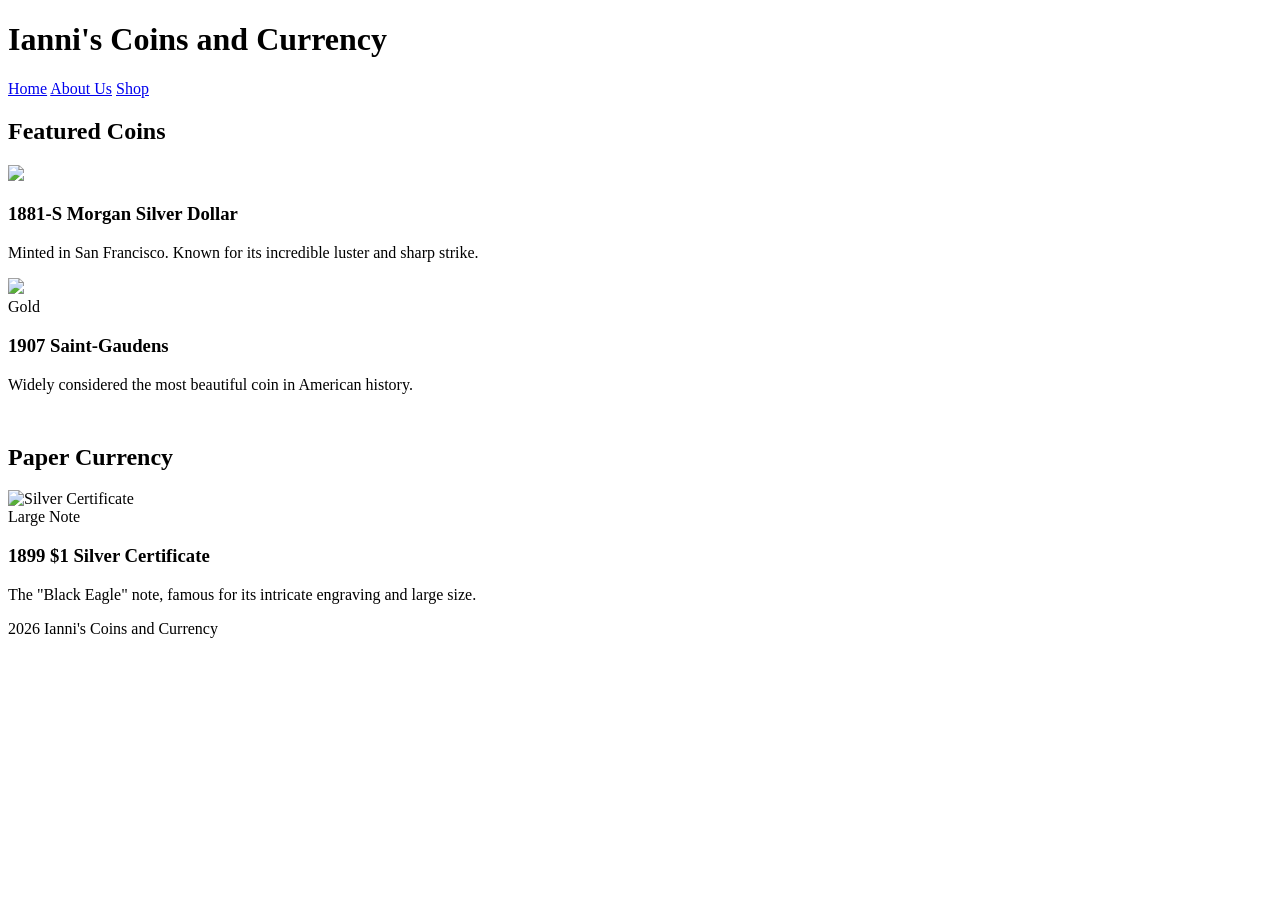
==== index.html @ a603795e "Create index.html" ====
<!DOCTYPE html>
<html lang="en">
<head>
    <meta charset="UTF-8">
    <meta name="viewport" content="width=device-width, initial-scale=1.0">
    <title>Ianni's Coins| Coin & Currency Collection</title>
</head>
<body>

<header>
    <h1>Ianni's Coins and Currency</h1>
</header>

<nav>
    <a href="index.html">Home</a>
    <a href="about.html">About Us</a>
    <a href="Store.html">Shop</a>
</nav>

<div class="container">
    
    <h2 id="coins">Featured Coins</h2>
    <div class="gallery">
        <div class="item-card">
            <img src="1881smorgan.jpg">
            <div class="item-info">
                <h3>1881-S Morgan Silver Dollar</h3>
                <p>Minted in San Francisco. Known for its incredible luster and sharp strike.</p>
            </div>
        </div>

        <div class="item-card">
            <img src="1890morgan.jpg">
            <div class="item-info">
                <span class="tag">Gold</span>
                <h3>1907 Saint-Gaudens</h3>
                <p>Widely considered the most beautiful coin in American history.</p>
            </div>
        </div>
    </div>

    <h2 id="currency" style="margin-top: 50px;">Paper Currency</h2>
    <div class="gallery">
        <div class="item-card">
            <img src="https://via.placeholder.com/300x200?text=Silver+Certificate" alt="Silver Certificate">
            <div class="item-info">
                <span class="tag">Large Note</span>
                <h3>1899 $1 Silver Certificate</h3>
                <p>The "Black Eagle" note, famous for its intricate engraving and large size.</p>
            </div>
        </div>
    </div>

</div>

<footer>
    <p>2026 Ianni's Coins and Currency</p>
</footer>

</body>
</html>
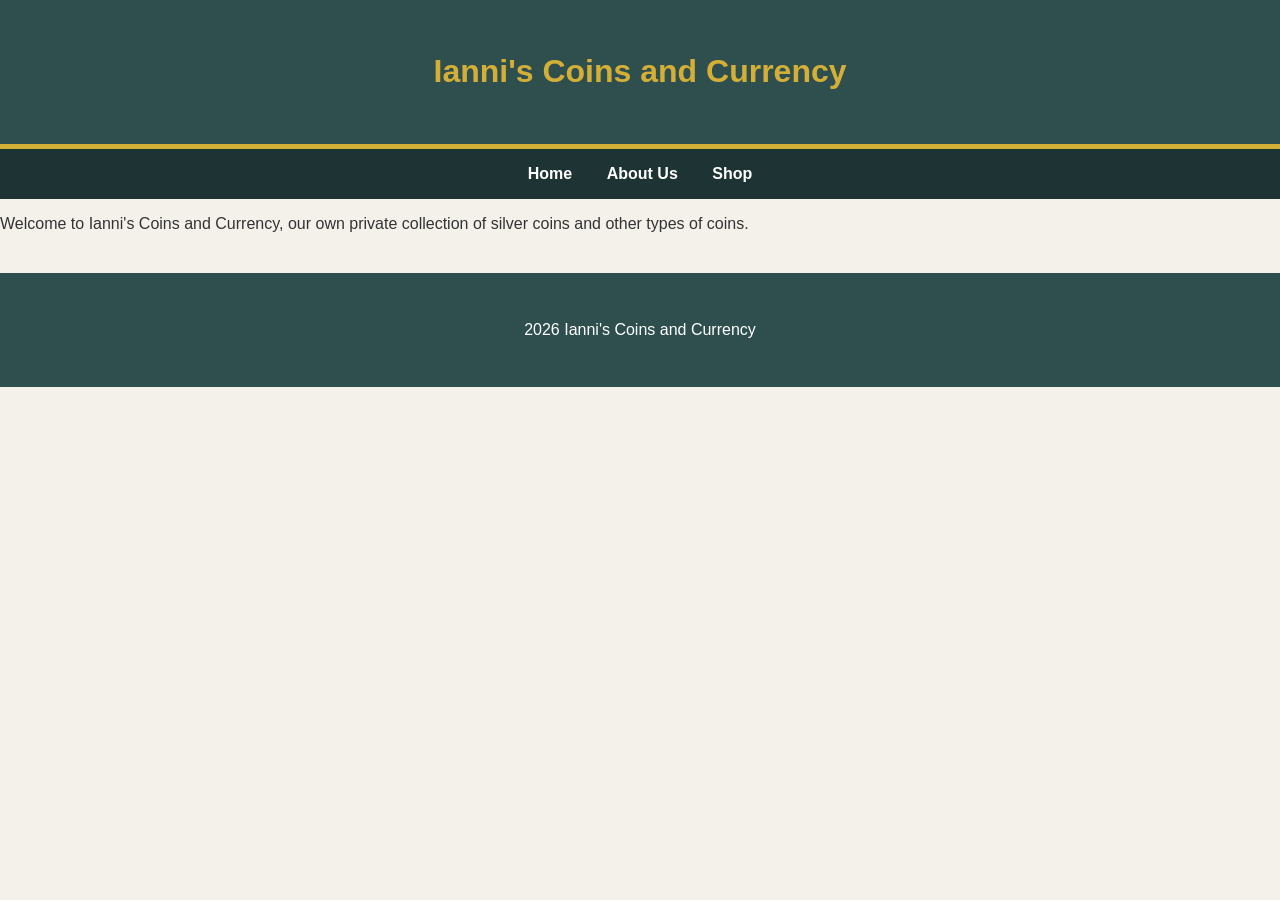
==== commit 2c3d4ec8: "Update index.html" ====
--- a/index.html
+++ b/index.html
@@ -4,6 +4,7 @@
     <meta charset="UTF-8">
     <meta name="viewport" content="width=device-width, initial-scale=1.0">
     <title>Ianni's Coins| Coin & Currency Collection</title>
+    <link rel="stylesheet" href="coinstyles.css">
 </head>
 <body>
 
@@ -16,43 +17,7 @@
     <a href="about.html">About Us</a>
     <a href="Store.html">Shop</a>
 </nav>
-
-<div class="container">
-    
-    <h2 id="coins">Featured Coins</h2>
-    <div class="gallery">
-        <div class="item-card">
-            <img src="1881smorgan.jpg">
-            <div class="item-info">
-                <h3>1881-S Morgan Silver Dollar</h3>
-                <p>Minted in San Francisco. Known for its incredible luster and sharp strike.</p>
-            </div>
-        </div>
-
-        <div class="item-card">
-            <img src="1890morgan.jpg">
-            <div class="item-info">
-                <span class="tag">Gold</span>
-                <h3>1907 Saint-Gaudens</h3>
-                <p>Widely considered the most beautiful coin in American history.</p>
-            </div>
-        </div>
-    </div>
-
-    <h2 id="currency" style="margin-top: 50px;">Paper Currency</h2>
-    <div class="gallery">
-        <div class="item-card">
-            <img src="https://via.placeholder.com/300x200?text=Silver+Certificate" alt="Silver Certificate">
-            <div class="item-info">
-                <span class="tag">Large Note</span>
-                <h3>1899 $1 Silver Certificate</h3>
-                <p>The "Black Eagle" note, famous for its intricate engraving and large size.</p>
-            </div>
-        </div>
-    </div>
-
-</div>
-
+    <p>Welcome to Ianni's Coins and Currency, our own private collection of silver coins and other types of coins.</p>
 <footer>
     <p>2026 Ianni's Coins and Currency</p>
 </footer>
--- a/coinstyles.css
+++ b/coinstyles.css
@@ -0,0 +1,87 @@
+:root {
+            --gold: #d4af37;
+            --dark-slate: #2f4f4f;
+            --paper: #f4f1ea;
+        }
+
+        body {
+            font-family: 'Segoe UI', Tahoma, Geneva, Verdana, sans-serif;
+            margin: 0;
+            background-color: var(--paper);
+            color: #333;
+        }
+
+        header {
+            background-color: var(--dark-slate);
+            color: var(--gold);
+            padding: 2rem;
+            text-align: center;
+            border-bottom: 5px solid var(--gold);
+        }
+
+        nav {
+            background: #1e3333;
+            padding: 1rem;
+            text-align: center;
+        }
+
+        nav a {
+            color: white;
+            text-decoration: none;
+            margin: 0 15px;
+            font-weight: bold;
+        }
+
+        .container {
+            max-width: 1000px;
+            margin: 20px auto;
+            padding: 20px;
+        }
+
+        .gallery {
+            display: grid;
+            grid-template-columns: repeat(auto-fit, minmax(250px, 1fr));
+            gap: 20px;
+        }
+
+        .item-card {
+            background: white;
+            border: 1px solid #ddd;
+            border-radius: 8px;
+            overflow: hidden;
+            box-shadow: 0 4px 6px rgba(0,0,0,0.1);
+            transition: transform 0.2s;
+        }
+
+        .item-card:hover {
+            transform: translateY(-5px);
+        }
+
+        .item-card img {
+            width: 100%;
+            height: 200px;
+            object-fit: cover;
+            background-color: #eee;
+        }
+
+        .item-info {
+            padding: 15px;
+        }
+
+        .tag {
+            display: inline-block;
+            background: var(--gold);
+            color: white;
+            padding: 2px 8px;
+            border-radius: 4px;
+            font-size: 0.8rem;
+            margin-bottom: 10px;
+        }
+
+        footer {
+            text-align: center;
+            padding: 2rem;
+            background: var(--dark-slate);
+            color: white;
+            margin-top: 40px;
+        }
